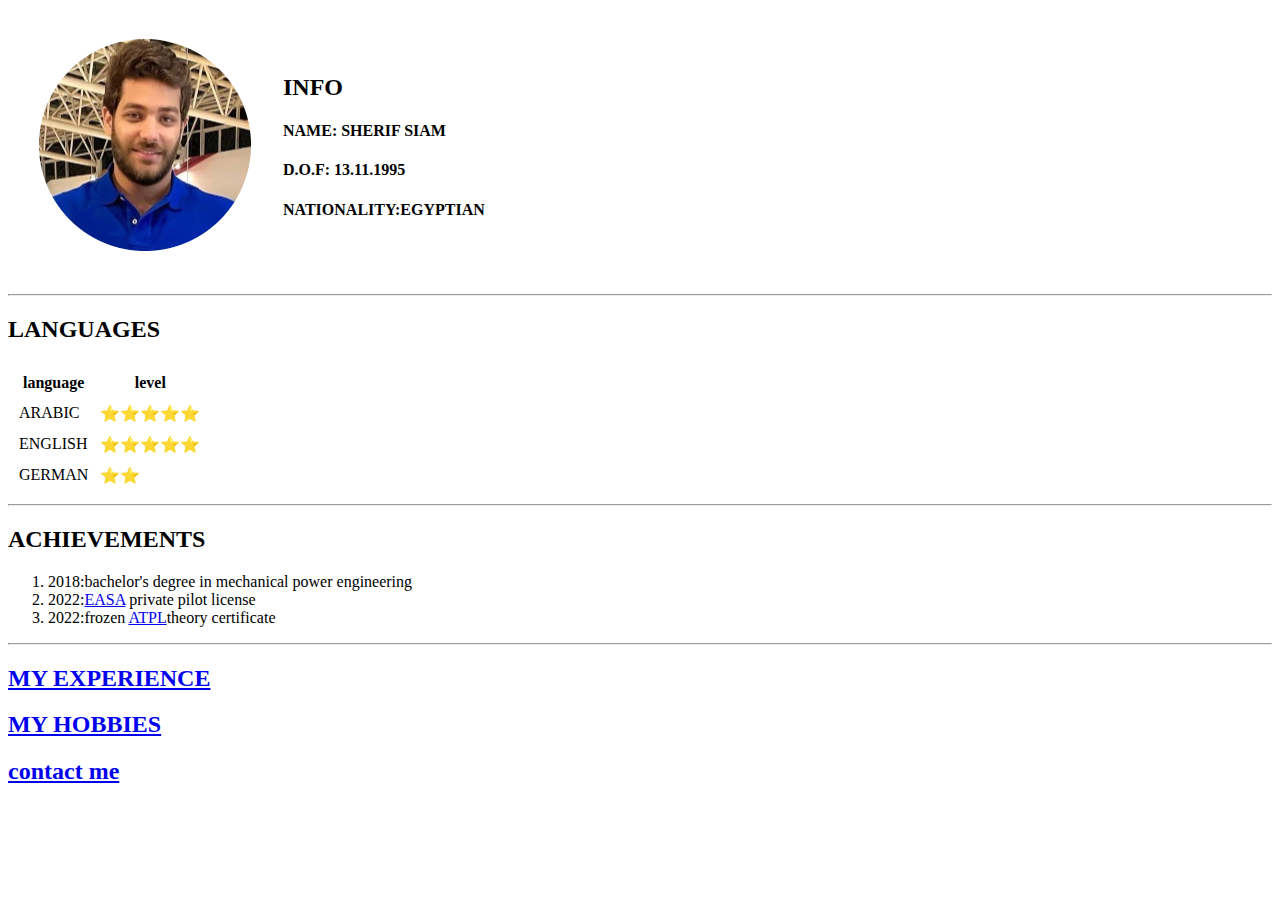
==== index.html @ 8bc85673 "add initial cv websites files" ====
<!DOCTYPE html>
 <head>
    <meta charset="UTF-8">
    <title>✈️sherif✈️</title>
 </head>
 <body>
   <table cellspacing="30">
   <tr>
      <td>
      <img src="image/sherif pic.png" alt="sherif's profile picture">
      </td>
    <td>
   <h2>INFO</h2>
  <h4>NAME: SHERIF SIAM</h4>
  <h4>D.O.F: 13.11.1995</h4>
  <h4>NATIONALITY:EGYPTIAN</h4>
   </td> 
   </tr>
   </table>
  <hr>
  <h2>LANGUAGES</h2>
  <table cellspacing="10">
   <tr>
      <th>language</th>
      <th>level</th>
     </tr>
   <tr>
      <td>ARABIC</td>
      <td>⭐⭐⭐⭐⭐ </td>
   </tr>
   <tr>
      <td>ENGLISH</td>
      <td>⭐⭐⭐⭐⭐</td>
   </tr>
   <tr>
      <td>GERMAN</td>
      <td>⭐⭐</td>
   </tr>
  </table>
  <hr>
  <h2>ACHIEVEMENTS</h2>
  <ol>
   <li>2018:bachelor's degree in mechanical power engineering</li>
   <li>2022:<a href="https://en.wikipedia.org/wiki/EASA_pilot_licensing">EASA</a> private pilot license</li>
   <li>2022:frozen <a href="https://en.wikipedia.org/wiki/Airline_transport_pilot_licence">ATPL</a>theory certificate</li>
  </ol>
  <hr>
  <h2><a href="wrorking experience.html">MY EXPERIENCE</a></h2>
  <h2><a href="my hobbies.html">MY HOBBIES</a></h2>
  <h2><a href="contact me.html">contact me</a></h2>
 </body>
 </html>
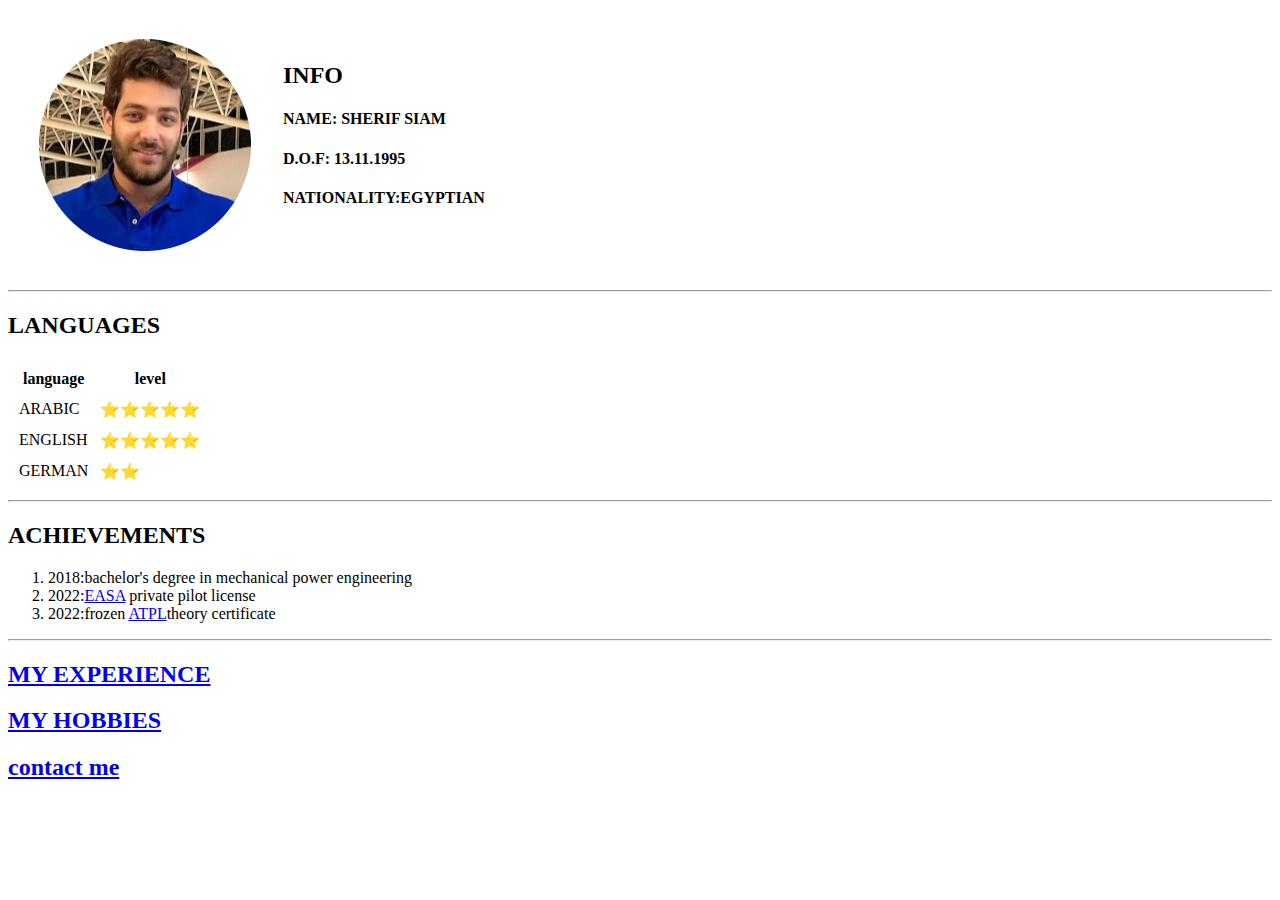
==== commit 57b2b21e: "Update index.html" ====
--- a/index.html
+++ b/index.html
@@ -1,4 +1,4 @@
- <!DOCTYPE html>
+
  <head>
     <meta charset="UTF-8">
     <title>✈️sherif✈️</title>
@@ -49,4 +49,4 @@
   <h2><a href="my hobbies.html">MY HOBBIES</a></h2>
   <h2><a href="contact me.html">contact me</a></h2>
  </body>
- </html>+ </html>
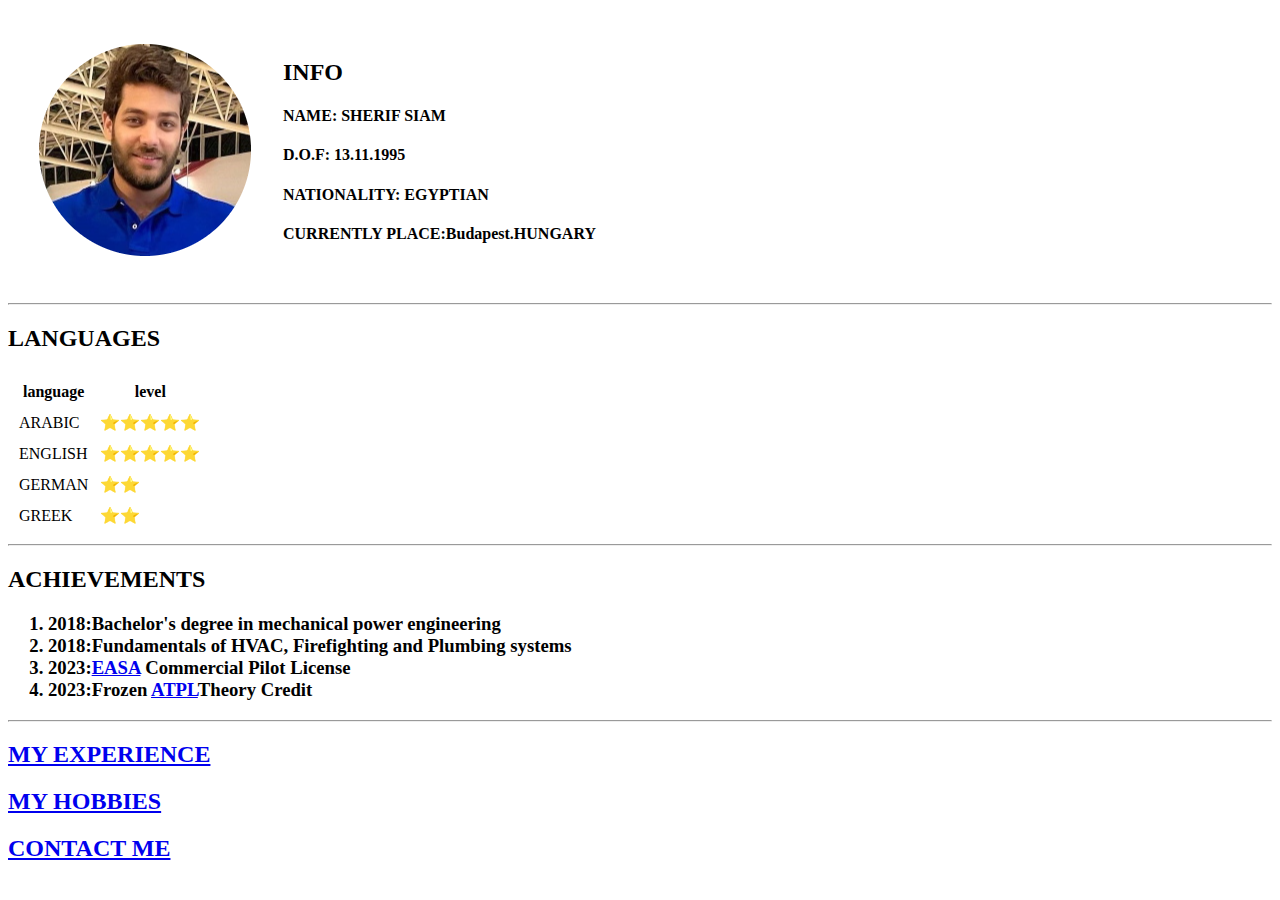
==== commit 647f1c77: "Add files via upload" ====
--- a/index.html
+++ b/index.html
@@ -1,7 +1,9 @@
-
+ <!DOCTYPE html>
  <head>
     <meta charset="UTF-8">
     <title>✈️sherif✈️</title>
+    <link rel="stylesheet" href="css/style.css">
+    <link rel="icon" href="favicon.ico">
  </head>
  <body>
    <table cellspacing="30">
@@ -13,7 +15,8 @@
    <h2>INFO</h2>
   <h4>NAME: SHERIF SIAM</h4>
   <h4>D.O.F: 13.11.1995</h4>
-  <h4>NATIONALITY:EGYPTIAN</h4>
+  <h4>NATIONALITY: EGYPTIAN</h4>
+  <h4>CURRENTLY PLACE:Budapest.HUNGARY</h4>
    </td> 
    </tr>
    </table>
@@ -36,17 +39,23 @@
       <td>GERMAN</td>
       <td>⭐⭐</td>
    </tr>
+   <tr>
+      <td>GREEK</td>
+      <td>⭐⭐</td>
+   </tr>
   </table>
   <hr>
   <h2>ACHIEVEMENTS</h2>
-  <ol>
-   <li>2018:bachelor's degree in mechanical power engineering</li>
-   <li>2022:<a href="https://en.wikipedia.org/wiki/EASA_pilot_licensing">EASA</a> private pilot license</li>
-   <li>2022:frozen <a href="https://en.wikipedia.org/wiki/Airline_transport_pilot_licence">ATPL</a>theory certificate</li>
-  </ol>
+  <ol><h3>
+   <li>2018:Bachelor's degree in mechanical power engineering</li>
+   <LI>2018:Fundamentals of HVAC, Firefighting and Plumbing systems</LI>
+   <li>2023:<a href="https://en.wikipedia.org/wiki/Commercial_pilot_licence">EASA</a> Commercial Pilot License</li>
+   <li>2023:Frozen <a href="https://en.wikipedia.org/wiki/Airline_transport_pilot_licence">ATPL</a>Theory Credit</li>
+     </h3>
+   </ol>
   <hr>
   <h2><a href="wrorking experience.html">MY EXPERIENCE</a></h2>
   <h2><a href="my hobbies.html">MY HOBBIES</a></h2>
-  <h2><a href="contact me.html">contact me</a></h2>
+  <h2><a href="contact me.html">CONTACT ME</a></h2>
  </body>
- </html>
+ </html>